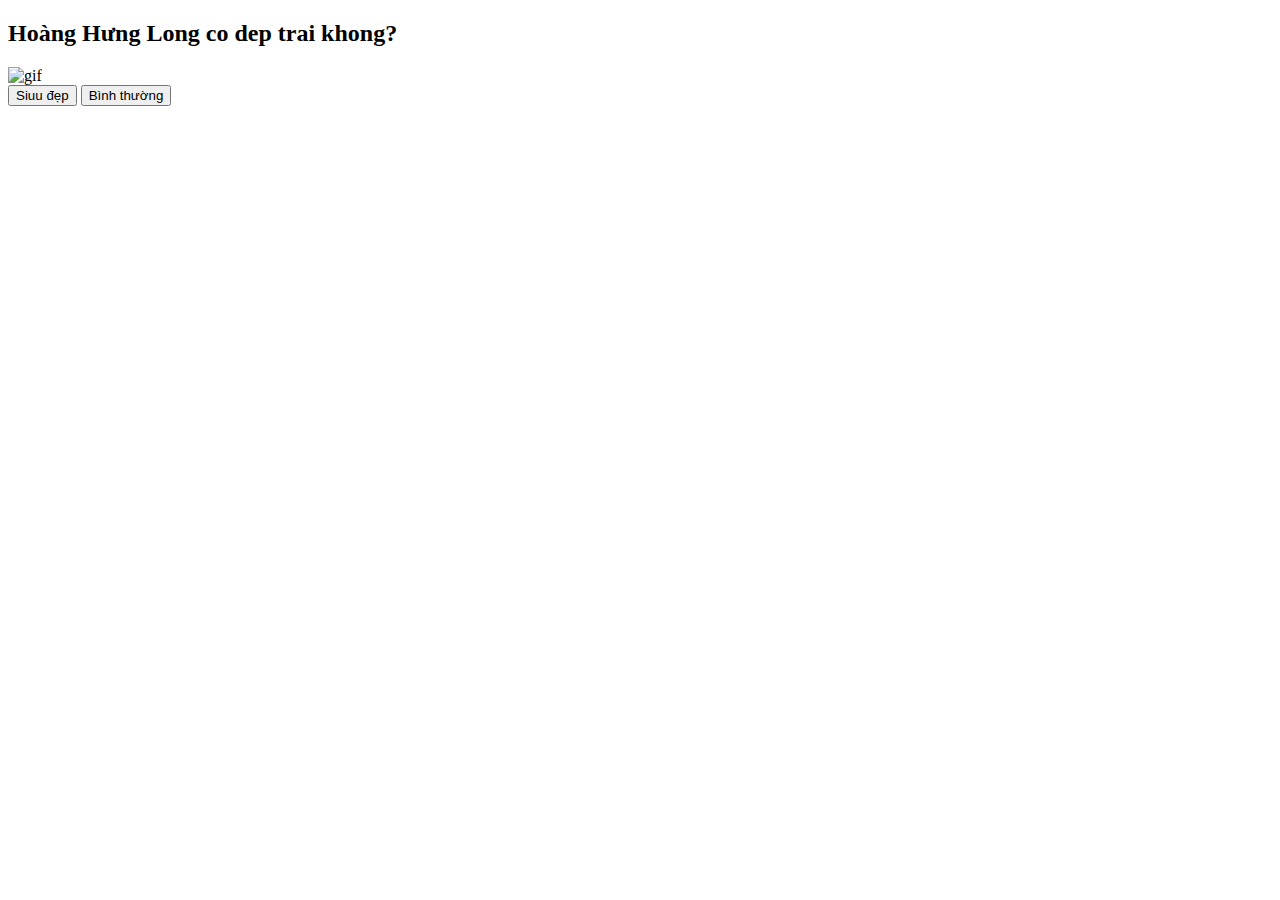
==== index.html @ b2be22c9 "Update index.html" ====
<!doctype html>
<html lang="en"> 
 <head> 
  <meta charset="UTF-8"> 
  <meta name="viewport" content="width=device-width, initial-scale=1.0"> 
  <title>Message for you</title> 
  <link rel="stylesheet" href="style.css"> 
 </head> 
 <body> 
  <div class="wrapper"> 
   <h2 class="question">Hoàng Hưng Long co dep trai khong?</h2> 
   <img class="gif" alt="gif" src="https://github.com/Longh2212/Answerme.github.io/blob/main/XOsX.gif?raw=true"> 
   <div class="btn-group"> <button class="yes-btn">Siuu đẹp</button> <button class="no-btn">Bình thường</button> 
   </div> 
  </div> 
  <script src="script.js"></script> 
 </body>
</html>
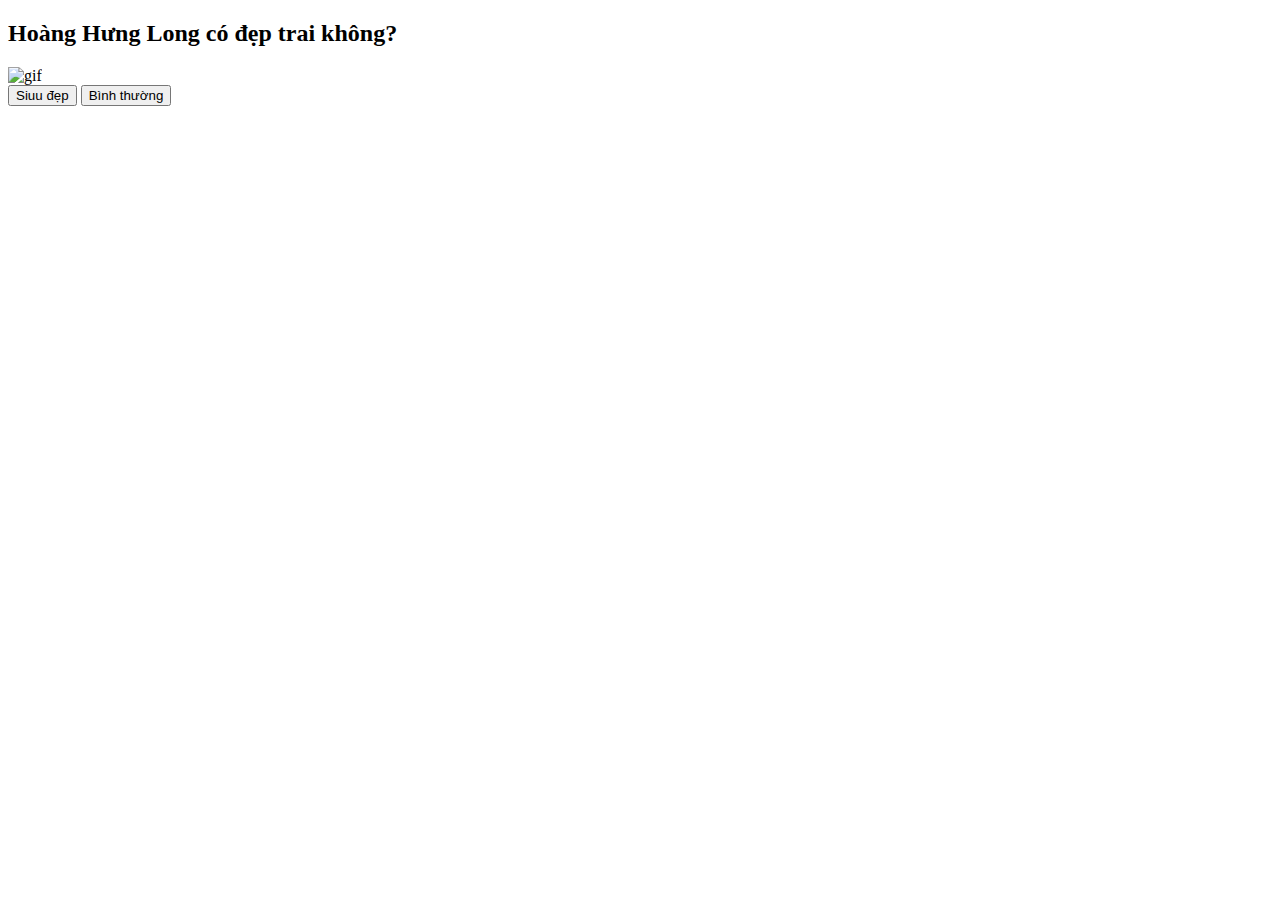
==== commit 9105adb8: "Update index.html" ====
--- a/index.html
+++ b/index.html
@@ -8,7 +8,7 @@
  </head> 
  <body> 
   <div class="wrapper"> 
-   <h2 class="question">Hoàng Hưng Long co dep trai khong?</h2> 
+   <h2 class="question">Hoàng Hưng Long có đẹp trai không?</h2> 
    <img class="gif" alt="gif" src="https://github.com/Longh2212/Answerme.github.io/blob/main/XOsX.gif?raw=true"> 
    <div class="btn-group"> <button class="yes-btn">Siuu đẹp</button> <button class="no-btn">Bình thường</button> 
    </div> 
